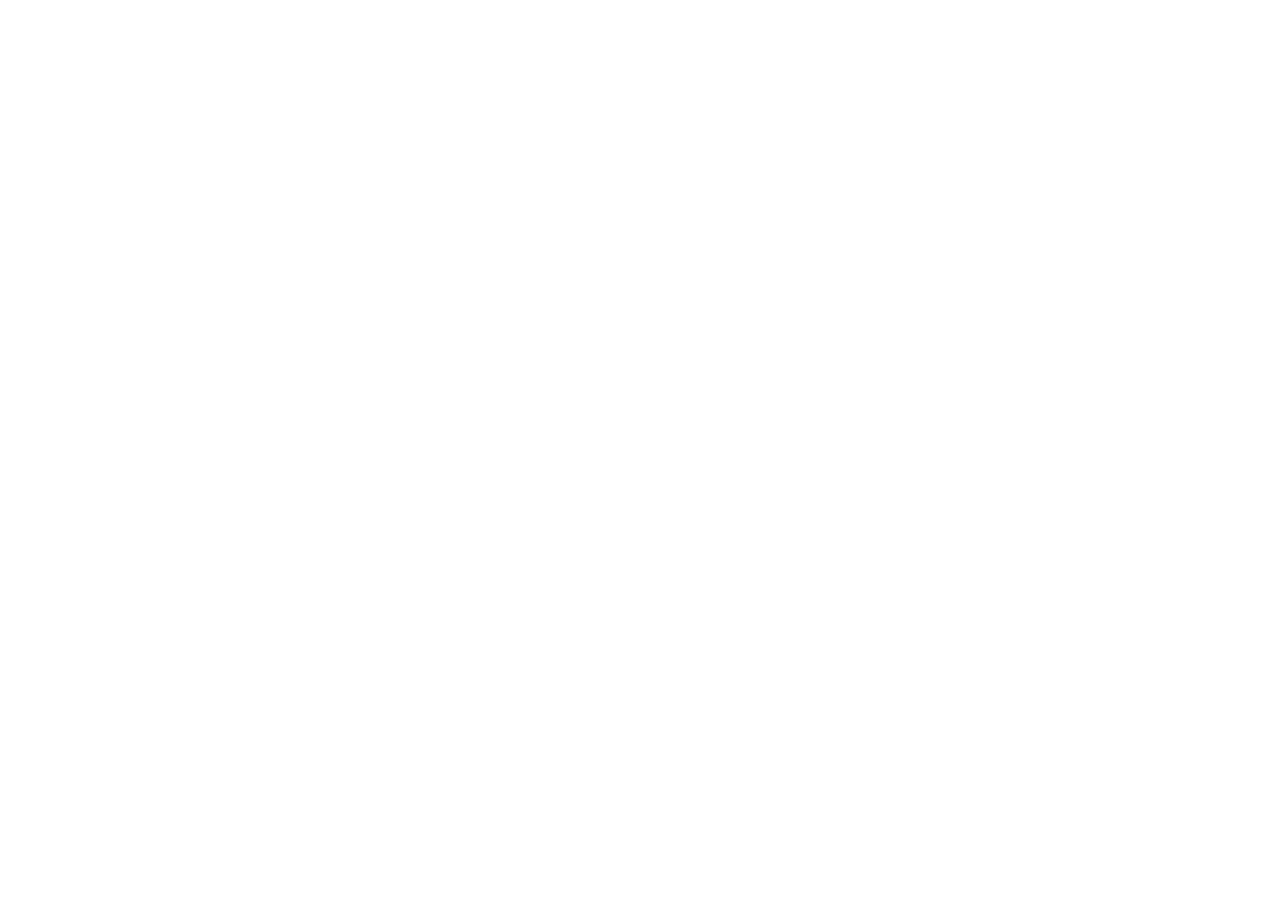
==== newreleased.html @ 0e5a3c2b "Add files via upload" ====
<!DOCTYPE html>
<html lang="en">
<head>
    <meta charset="UTF-8">
    <meta http-equiv="X-UA-Compatible" content="IE=edge">
    <meta name="viewport" content="width=device-width, initial-scale=1.0">
    <link rel="stylesheet" href="css/style1.css">
    <title>Newly Released</title>
</head>
<body>
    <main>
        <img class = "main-img img1" src="https://source.unsplash.com/400x100/?iphone" alt=""/>
        <img class = "main-img img2" src="https://source.unsplash.com/300x100/?iphone" alt=""/>
        <img class = "main-img img3" src="https://source.unsplash.com/300x100/?iphone" alt=""/>
        <img class = "main-img img4" src="https://source.unsplash.com/300x100/?iphone" alt=""/>
        <img class = "main-img img5" src="https://source.unsplash.com/300x100/?iphone" alt=""/>
        <img class = "main-img img6" src="https://source.unsplash.com/300x100/?iphone" alt=""/>
        <img class = "main-img img7" src="https://source.unsplash.com/300x100/?iphone" alt=""/>
        <img class = "main-img img8" src="https://source.unsplash.com/300x100/?iphone" alt=""/>
        <img class = "main-img img9" src="https://source.unsplash.com/300x100/?iphone" alt=""/>
        <img class = "main-img img10" src="https://source.unsplash.com/300x100/?iphone" alt=""/>
    </main>
</body>
</html>
---- css/style1.css ----
*{
    margin: 0;
    padding: 0;
}

main{
    display: grid;
    grid-gap: 10px;
    grid-template-columns: auto auto auto;
}
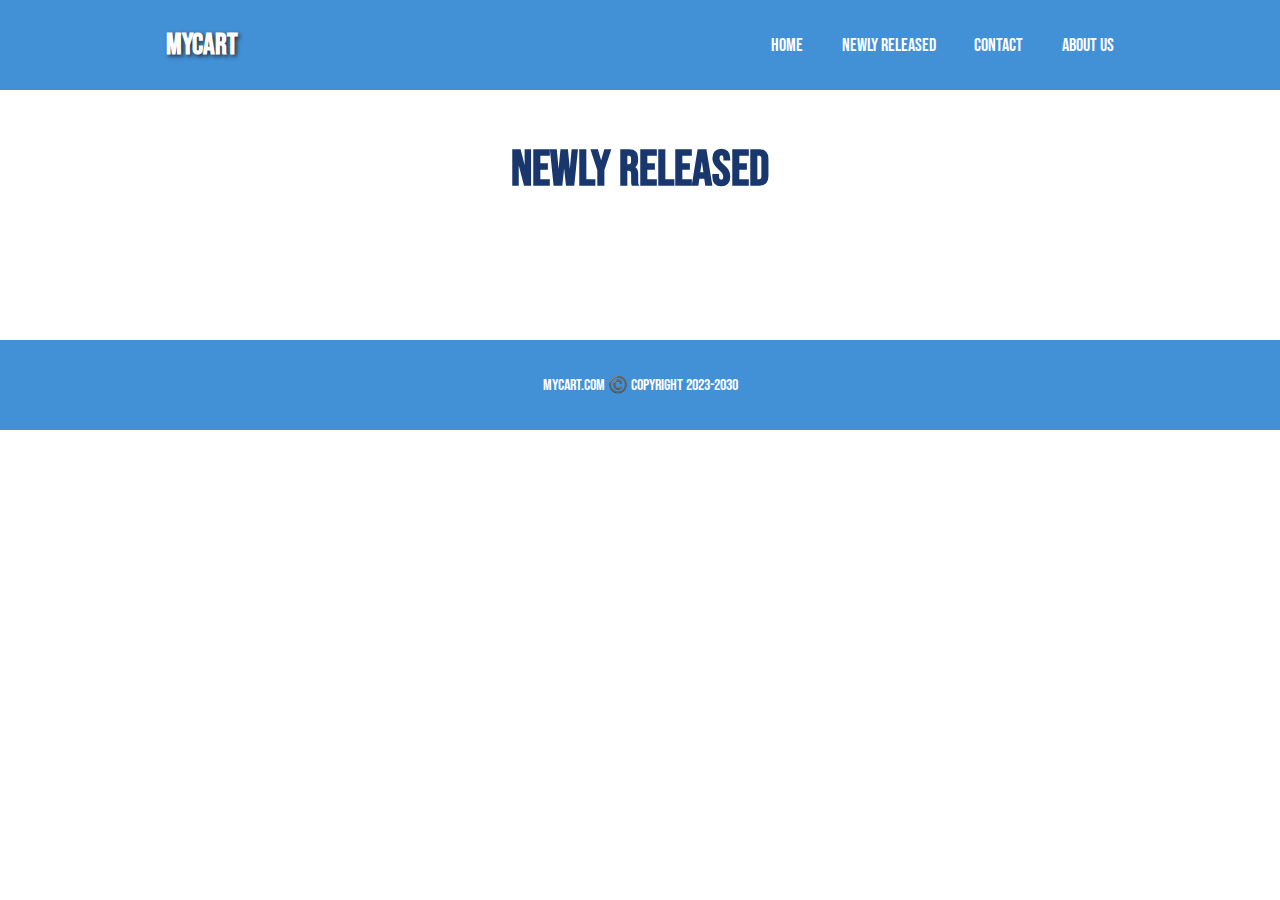
==== commit ce9aeb91: "Add files via upload" ====
--- a/newreleased.html
+++ b/newreleased.html
@@ -8,17 +8,30 @@
     <title>Newly Released</title>
 </head>
 <body>
+    <header>
+        <h2><a class = "navbar-brand" href="">MyCart</a></h2>
+         <nav class="navbar">
+             <ul class="navbar-list">
+                 <li class="navbar-item item1"><a class="link" href="index.html">Home</a></li>
+                 <li class="navbar-item item1"><a class="link" href="newreleased.html">Newly Released</a></li>
+                 <li class="navbar-item"><a class="link" href="">Contact</a></li>
+                 <li class="navbar-item"><a class="link" href="">About us</a></li>
+             </ul>
+         </nav>
+     </header>
+     <h1>Newly Released</h1>
     <main>
-        <img class = "main-img img1" src="https://source.unsplash.com/400x100/?iphone" alt=""/>
-        <img class = "main-img img2" src="https://source.unsplash.com/300x100/?iphone" alt=""/>
-        <img class = "main-img img3" src="https://source.unsplash.com/300x100/?iphone" alt=""/>
-        <img class = "main-img img4" src="https://source.unsplash.com/300x100/?iphone" alt=""/>
-        <img class = "main-img img5" src="https://source.unsplash.com/300x100/?iphone" alt=""/>
-        <img class = "main-img img6" src="https://source.unsplash.com/300x100/?iphone" alt=""/>
-        <img class = "main-img img7" src="https://source.unsplash.com/300x100/?iphone" alt=""/>
-        <img class = "main-img img8" src="https://source.unsplash.com/300x100/?iphone" alt=""/>
-        <img class = "main-img img9" src="https://source.unsplash.com/300x100/?iphone" alt=""/>
-        <img class = "main-img img10" src="https://source.unsplash.com/300x100/?iphone" alt=""/>
+        
+        <img class = "main-img img1" src="https://source.unsplash.com/300x430/?iphone" alt=""/>
+        <img class = "main-img img2" src="https://source.unsplash.com/300x100/?samsung" alt=""/>
+        <img class = "main-img img3" src="https://source.unsplash.com/300x540/?motorola smartphone" alt=""/>
+        <img class = "main-img img4" src="https://source.unsplash.com/300x320/?samsung earbuds" alt=""/>
+        <img class = "main-img img5" src="https://source.unsplash.com/300x100/?ipad" alt=""/>
+        <img class = "main-img img6" src="https://source.unsplash.com/300x100/?laptops" alt=""/>
+        
     </main>
+    <footer>
+        MyCart.com  ©️ copyright 2023-2030
+    </footer>
 </body>
 </html>--- a/css/style1.css
+++ b/css/style1.css
@@ -1,11 +1,118 @@
+@import url('https://fonts.googleapis.com/css2?family=Alkatra&family=Bebas+Neue&family=Montserrat&family=Prompt&display=swap');
+
 *{
     margin: 0;
     padding: 0;
 }
+:root{
+    --main-bg-color: rgb(66, 145, 215);
+}
+
+header{
+    background-color: var(--main-bg-color);
+    color: white;
+    font-family: 'Montserrat', sans-serif;
+    display: flex;
+    justify-content: space-around;
+    /* width: 100vw; */
+    height: 10vh;
+    align-items: center;
+}
+
+h1{
+    color: #19376D;
+    font-size:50px;
+    margin: 50px 0 0 0;
+    font-family: 'Bebas Neue', cursive;
+    text-align: center;
+}
+
+.link{
+    text-decoration: none;
+    color: white;
+}
+
+.navbar-brand{
+    text-decoration: none;
+    color: white;
+    font-size: larger;
+    font-family: 'Bebas Neue', cursive;
+    text-shadow: 2px 2px 4px #2b2a2a;
+    margin-right: 200px;
+}
+
+
+
+.navbar-list{
+    display: inline-flex;
+    font-family: 'Bebas Neue', cursive;
+    font-size: large;
+    gap: 3vw;
+    list-style: none;
+    /* width: 90vw; */
+    align-items: center;
+    justify-content:flex-end;
+}
+
+.navbar-item:hover{
+    text-shadow: 2px 2px 4px #000000;
+    cursor: pointer;
+    color: rgba(240, 238, 238, 0.911);
+}
 
 main{
+    margin: 50px 300px;
+    width: 50%;
     display: grid;
     grid-gap: 10px;
     grid-template-columns: auto auto auto;
 }
 
+footer{
+    background-color: var(--main-bg-color);
+    height: 10vh;
+    /* width: 100vw; */
+    display: flex;
+    justify-content: center;
+    align-items: center;
+    color: white;
+    font-family: 'Bebas Neue', cursive;
+}
+
+.main-img{
+    border-radius: 5px;
+}
+
+.main-img:hover{
+    border-radius: 5px;
+    filter: drop-shadow(5px 5px 10px rgb(58, 57, 57));
+}
+
+.img1{
+    grid-row: 1/3;
+    border-top-left-radius: 10px;
+}
+
+.img1:hover{
+    grid-row: 1/3;
+    border-top-left-radius: 10px;
+}
+
+.img2{
+    border-top-right-radius: 10px;
+}
+
+.img3{
+    grid-row: 1/span 5;
+    
+}
+
+
+.img5{
+    grid-row: 6/ 3;
+    border-bottom-left-radius: 10px;
+}
+
+.img6{
+    border-bottom-right-radius: 10px;
+}